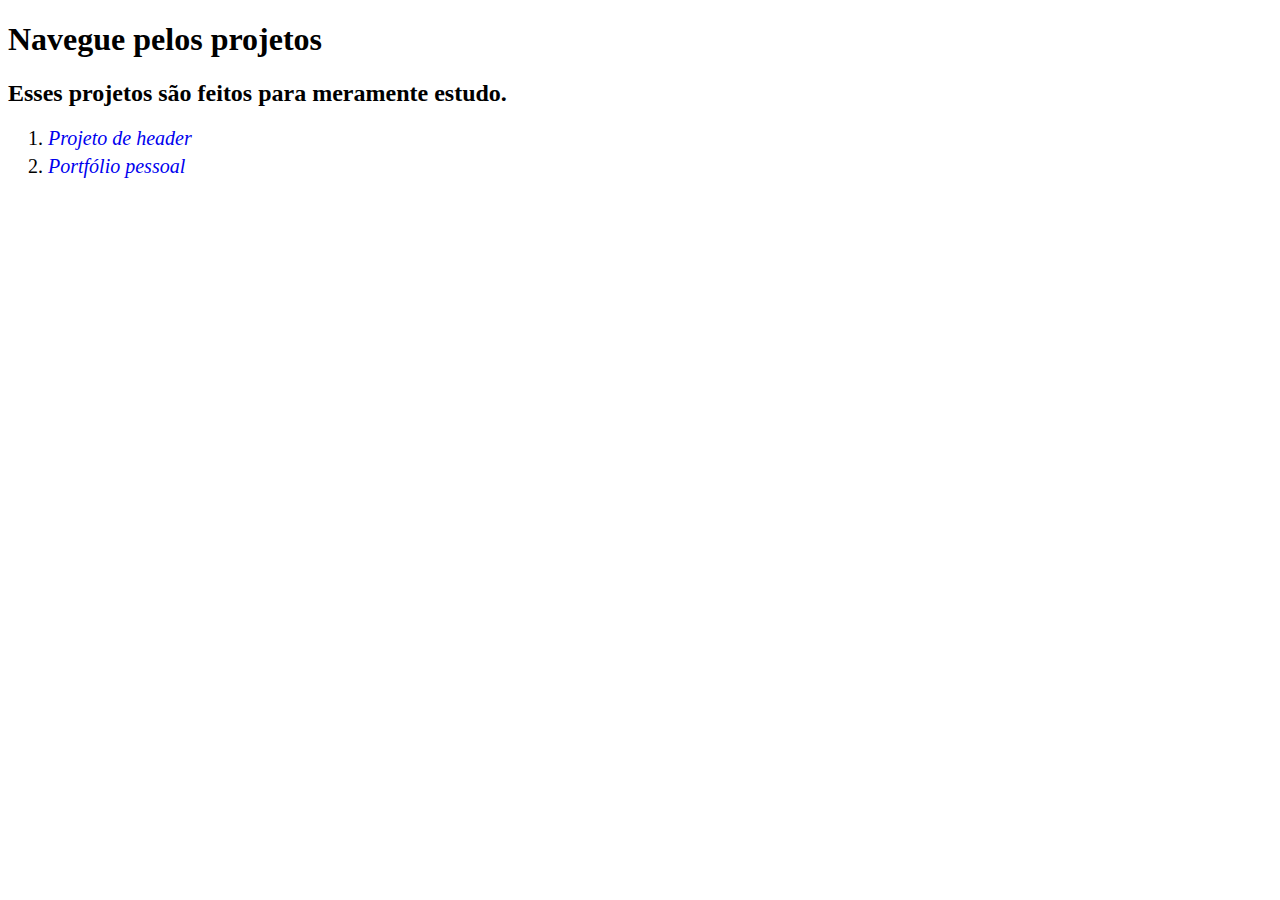
==== index.html @ 1359a711 "main" ====
<!DOCTYPE html>
<html lang="en">
<head>
    <meta charset="UTF-8">
    <meta http-equiv="X-UA-Compatible" content="IE=edge">
    <meta name="viewport" content="width=device-width, initial-scale=1.0">
    <title>Explorador de projetos</title>
    <link rel="icon" href="img/icon.png">
    <style>
        a{
            font-style: italic;
            text-decoration: none;
        }
        li{
            font-size: 15pt;
            margin-bottom: 5px;
        }
    </style>    
</head>
<body>
    <header><h1>Navegue pelos projetos</h1></header>
    
    <h2>Esses projetos são feitos para meramente estudo.</h2>
    <ol>
        <li><a href="projetos/p1.html">Projeto de header</a></li>
        <li><a href="projetos/p2.html">Portfólio pessoal</a></li>
    </ol>
</body>
</html>
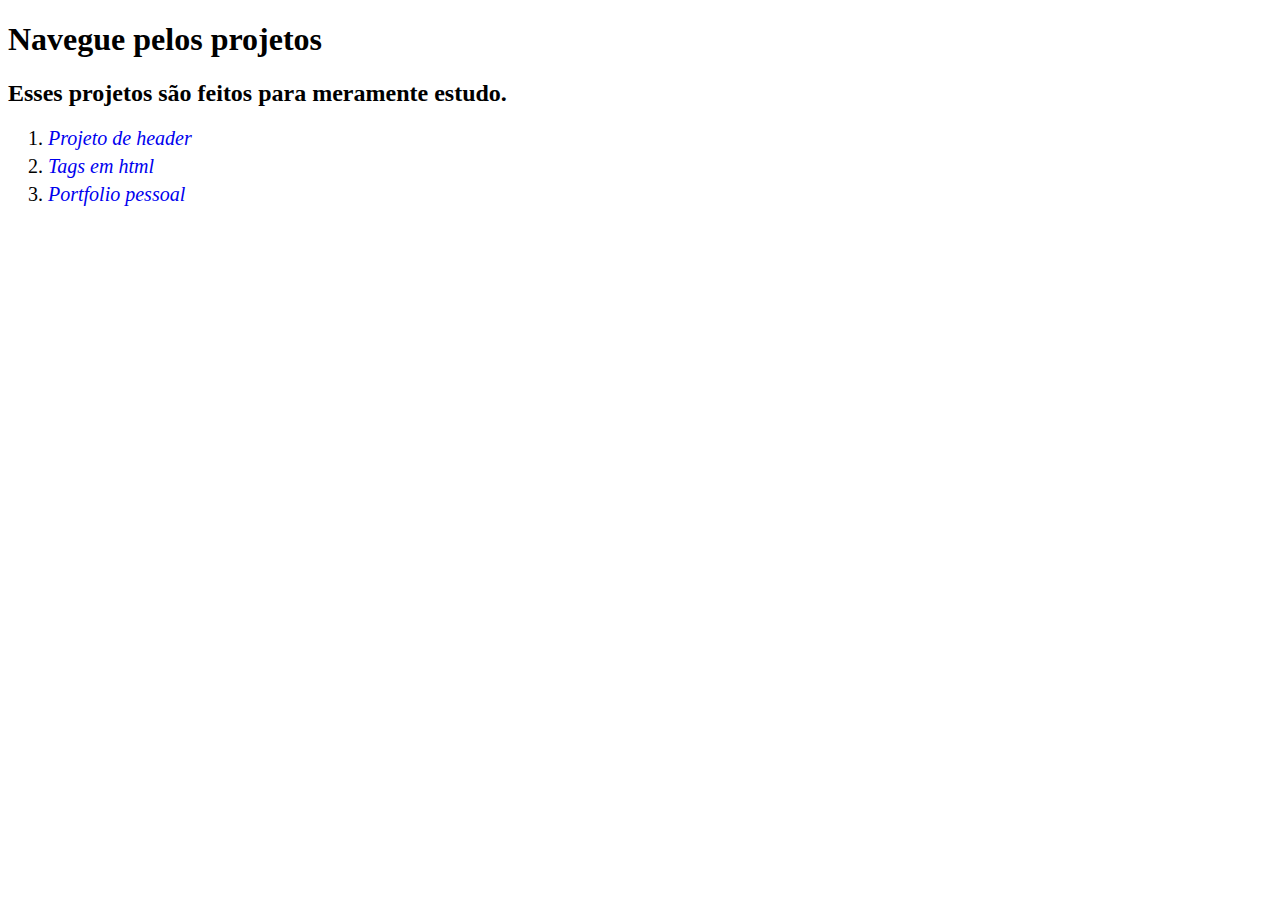
==== commit 66024c4a: "main" ====
--- a/index.html
+++ b/index.html
@@ -23,7 +23,8 @@
     <h2>Esses projetos são feitos para meramente estudo.</h2>
     <ol>
         <li><a href="projetos/p1.html">Projeto de header</a></li>
-        <li><a href="projetos/p2.html">Portfólio pessoal</a></li>
+        <li><a href="projetos/p2.html">Tags em html</a></li>
+        <li><a href="projetos/p3.html">Portfolio pessoal</a></li>
     </ol>
 </body>
 </html>
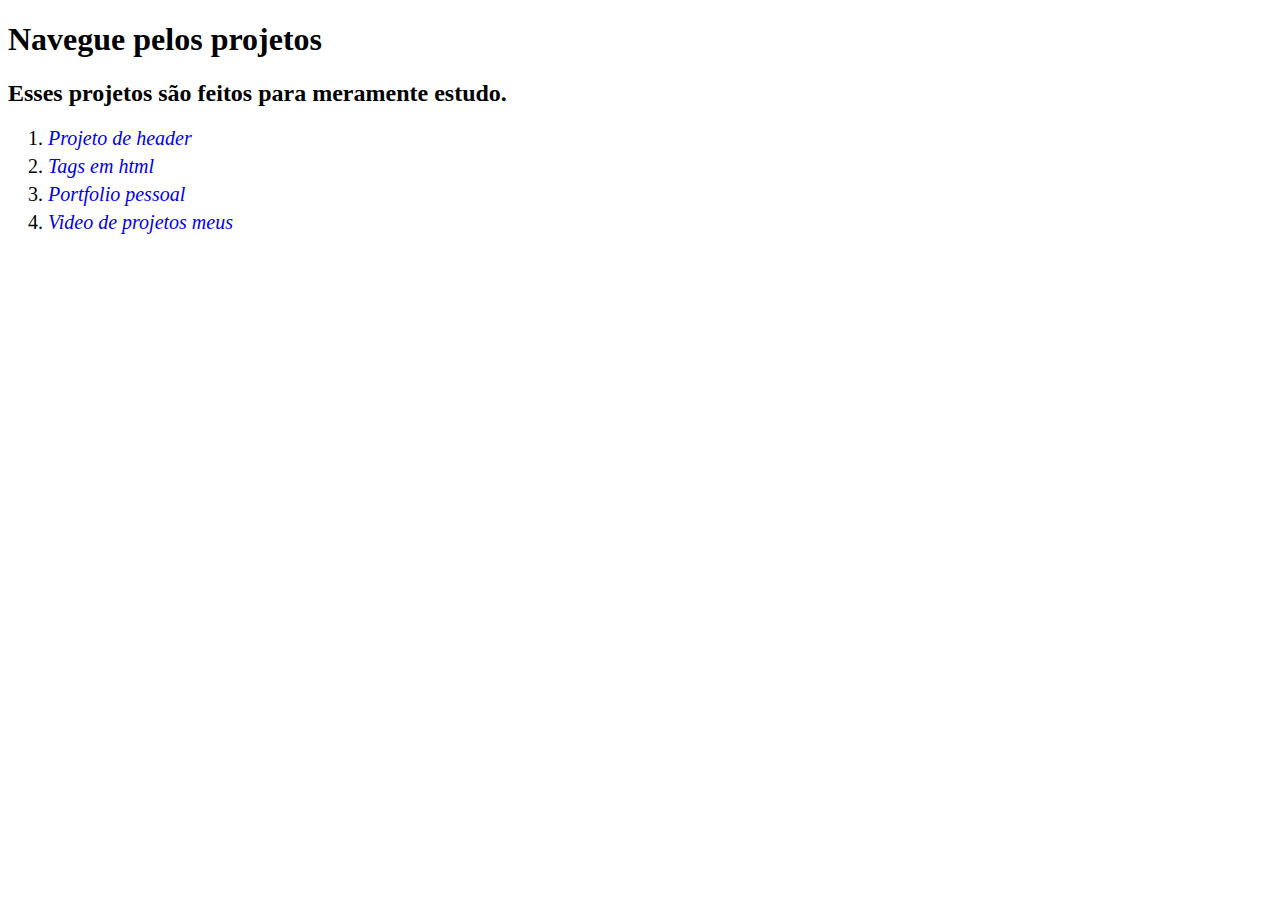
==== commit f4277d5d: "main" ====
--- a/index.html
+++ b/index.html
@@ -25,6 +25,7 @@
         <li><a href="projetos/p1.html">Projeto de header</a></li>
         <li><a href="projetos/p2.html">Tags em html</a></li>
         <li><a href="projetos/p3.html">Portfolio pessoal</a></li>
+        <li><a href="projetos/p4/p4.html">Video de projetos meus</a></li>
     </ol>
 </body>
 </html>
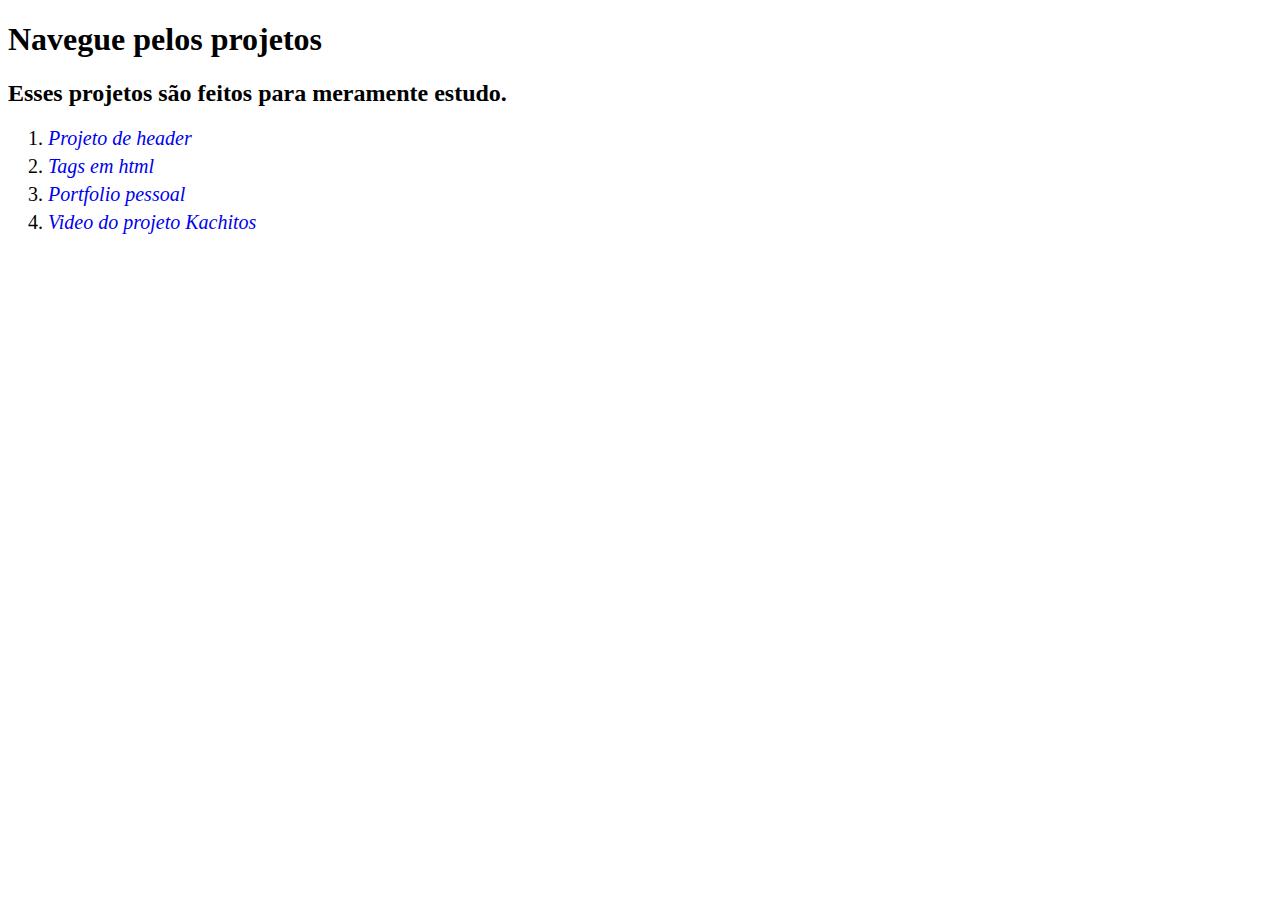
==== commit df44975e: "main" ====
--- a/index.html
+++ b/index.html
@@ -25,7 +25,7 @@
         <li><a href="projetos/p1.html">Projeto de header</a></li>
         <li><a href="projetos/p2.html">Tags em html</a></li>
         <li><a href="projetos/p3.html">Portfolio pessoal</a></li>
-        <li><a href="projetos/p4/p4.html">Video de projetos meus</a></li>
+        <li><a href="projetos/p4/p4.html">Video do projeto Kachitos</a></li>
     </ol>
 </body>
 </html>
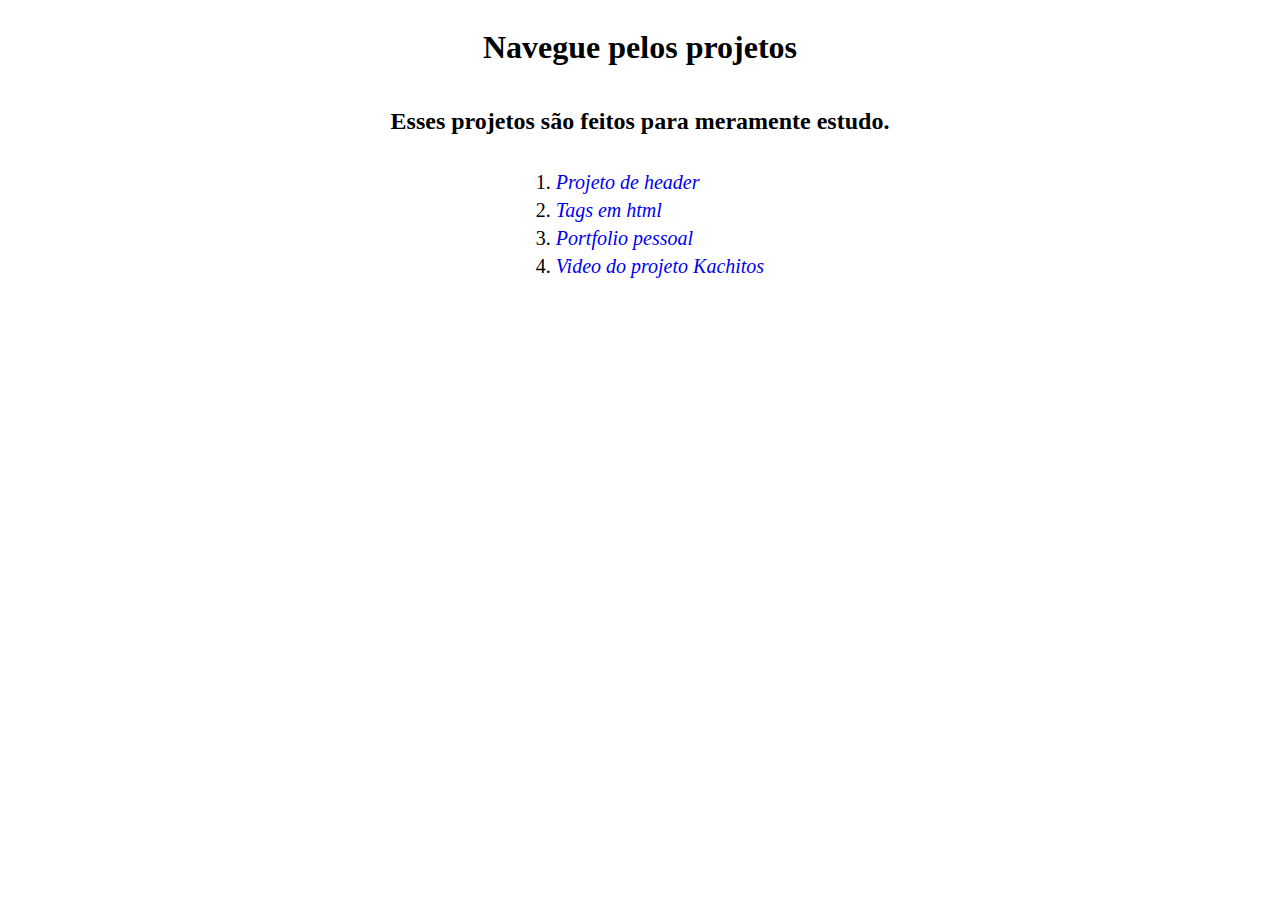
==== commit 2c1a7f06: "main" ====
--- a/index.html
+++ b/index.html
@@ -15,10 +15,22 @@
             font-size: 15pt;
             margin-bottom: 5px;
         }
+        body{
+            display: flex;
+            align-items: center;
+            align-content: center;
+            flex-direction: column;
+        }
+        h1{
+            text-align: center;
+        }
+        h2{
+            text-align: center;
+        }
     </style>    
 </head>
 <body>
-    <header><h1>Navegue pelos projetos</h1></header>
+    <h1>Navegue pelos projetos</h1>
     
     <h2>Esses projetos são feitos para meramente estudo.</h2>
     <ol>
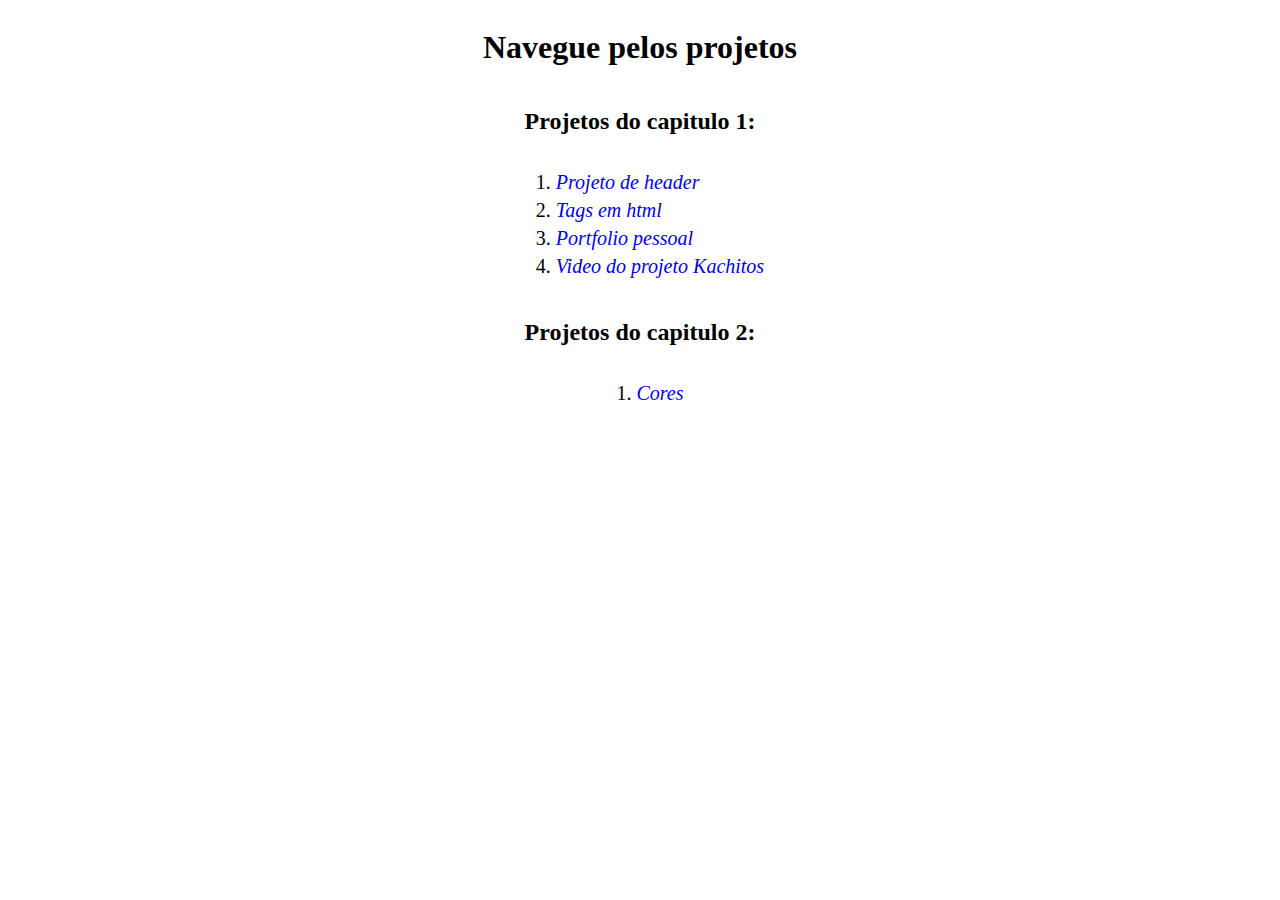
==== commit 7270ed48: "main" ====
--- a/index.html
+++ b/index.html
@@ -32,12 +32,17 @@
 <body>
     <h1>Navegue pelos projetos</h1>
     
-    <h2>Esses projetos são feitos para meramente estudo.</h2>
+    <h2>Projetos do capitulo 1:</h2>
     <ol>
-        <li><a href="projetos/p1.html">Projeto de header</a></li>
-        <li><a href="projetos/p2.html">Tags em html</a></li>
-        <li><a href="projetos/p3.html">Portfolio pessoal</a></li>
-        <li><a href="projetos/p4/p4.html">Video do projeto Kachitos</a></li>
+        <li><a href="projetos1/p1.html">Projeto de header</a></li>
+        <li><a href="projetos1/p2.html">Tags em html</a></li>
+        <li><a href="projetos1/p3.html">Portfolio pessoal</a></li>
+        <li><a href="projetos1/p4/p4.html">Video do projeto Kachitos</a></li>
+    </ol>
+    <h2>Projetos do capitulo 2:</h2>
+    <ol>
+        <li><a href="projetos2/p1.html">Cores</a></li>
+        
     </ol>
 </body>
 </html>
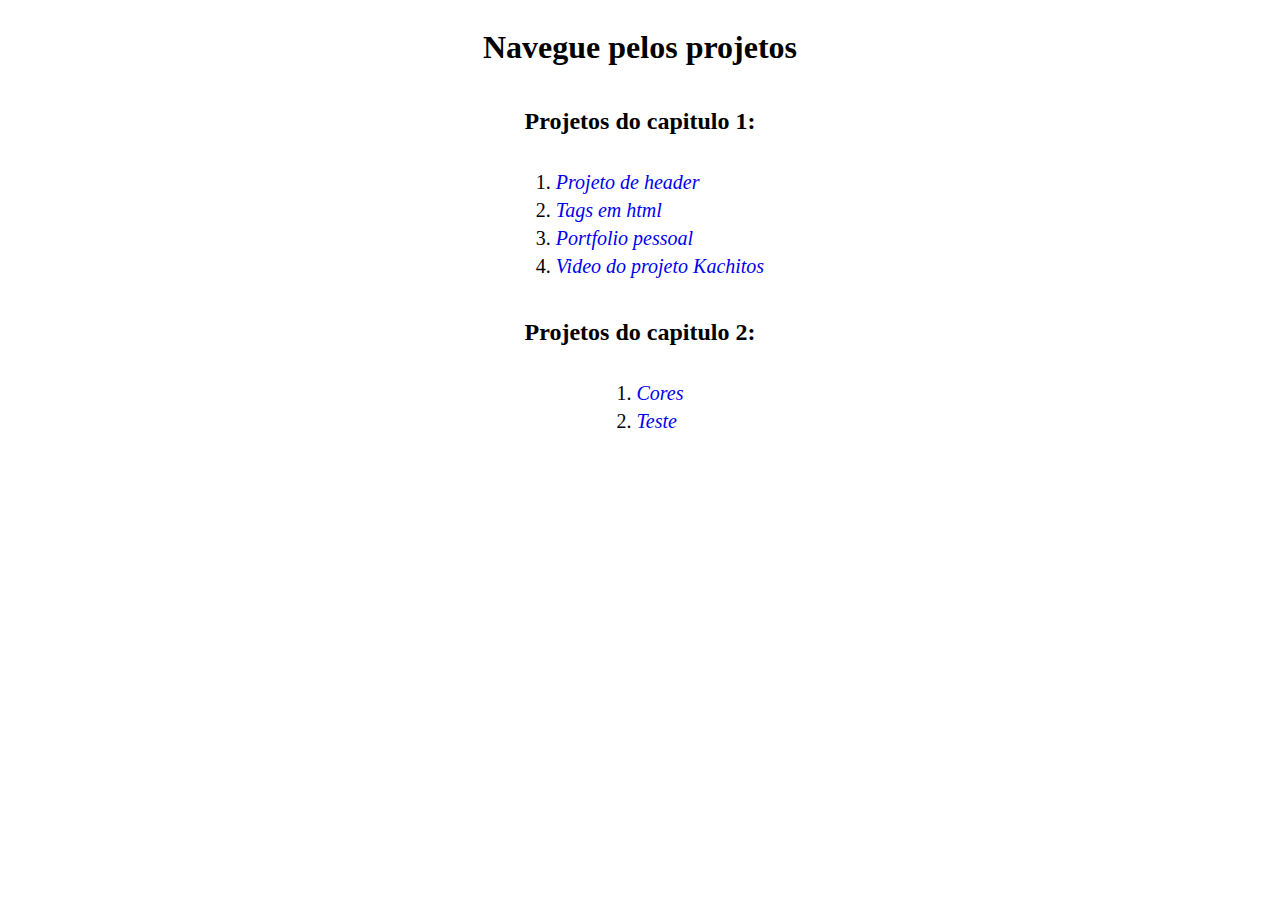
==== commit 8a932129: "main" ====
--- a/index.html
+++ b/index.html
@@ -42,7 +42,7 @@
     <h2>Projetos do capitulo 2:</h2>
     <ol>
         <li><a href="projetos2/p1.html">Cores</a></li>
-        
+        <li><a href="projetos2/p2.html">Teste</a></li>
     </ol>
 </body>
 </html>
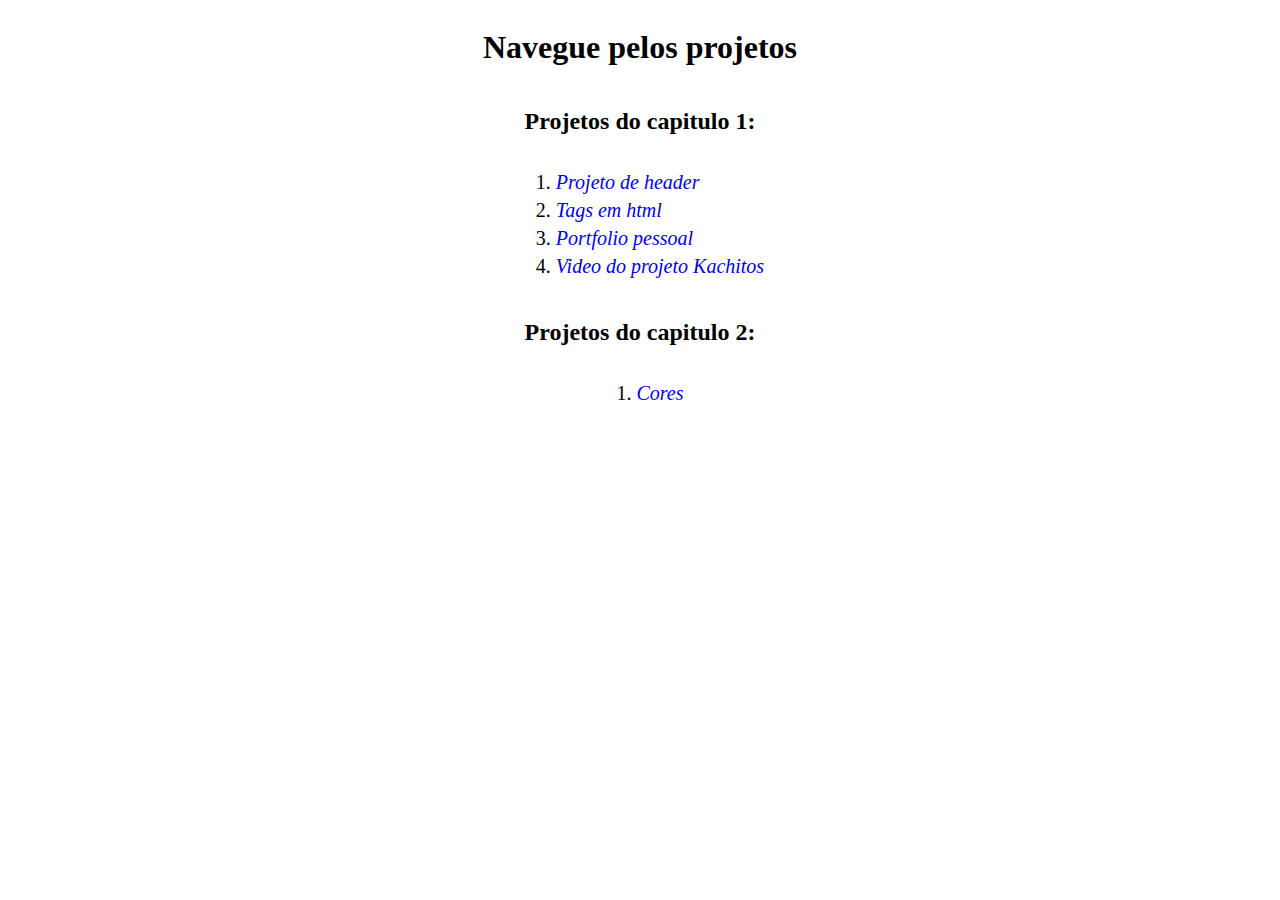
==== commit 6eef0d95: "main" ====
--- a/index.html
+++ b/index.html
@@ -42,7 +42,7 @@
     <h2>Projetos do capitulo 2:</h2>
     <ol>
         <li><a href="projetos2/p1.html">Cores</a></li>
-        <li><a href="projetos2/p2.html">Teste</a></li>
+        
     </ol>
 </body>
 </html>
